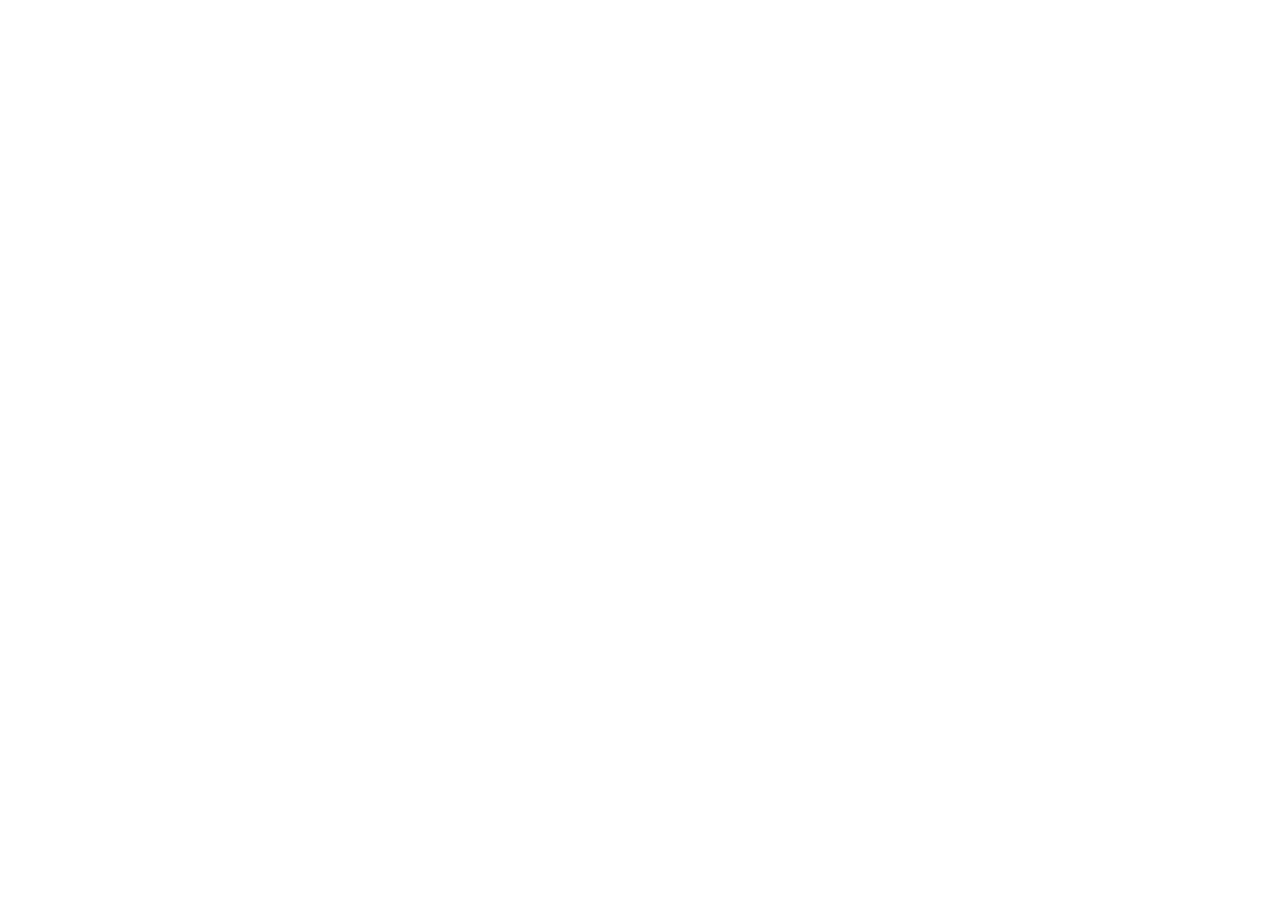
==== frontend/index.html @ 5fc74758 "initial commit" ====
<!doctype html>
<!--[if lt IE 7]>      <html class="no-js lt-ie9 lt-ie8 lt-ie7"> <![endif]-->
<!--[if IE 7]>         <html class="no-js lt-ie9 lt-ie8"> <![endif]-->
<!--[if IE 8]>         <html class="no-js lt-ie9"> <![endif]-->
<!--[if gt IE 8]>      <html class="no-js"> <!--<![endif]-->
<html>
  <head>
    <meta charset="utf-8" />
    <meta http-equiv="X-UA-Compatible" content="IE=edge" />
    <title></title>
    <meta name="description" content="" />
    <meta name="viewport" content="width=device-width, initial-scale=1" />
    <link rel="stylesheet" href="" />
  </head>
  <body>
    <!--[if lt IE 7]>
      <p class="browsehappy">
        You are using an <strong>outdated</strong> browser. Please
        <a href="#">upgrade your browser</a> to improve your experience.
      </p>
    <![endif]-->

    <script src="" async defer></script>
  </body>
</html>
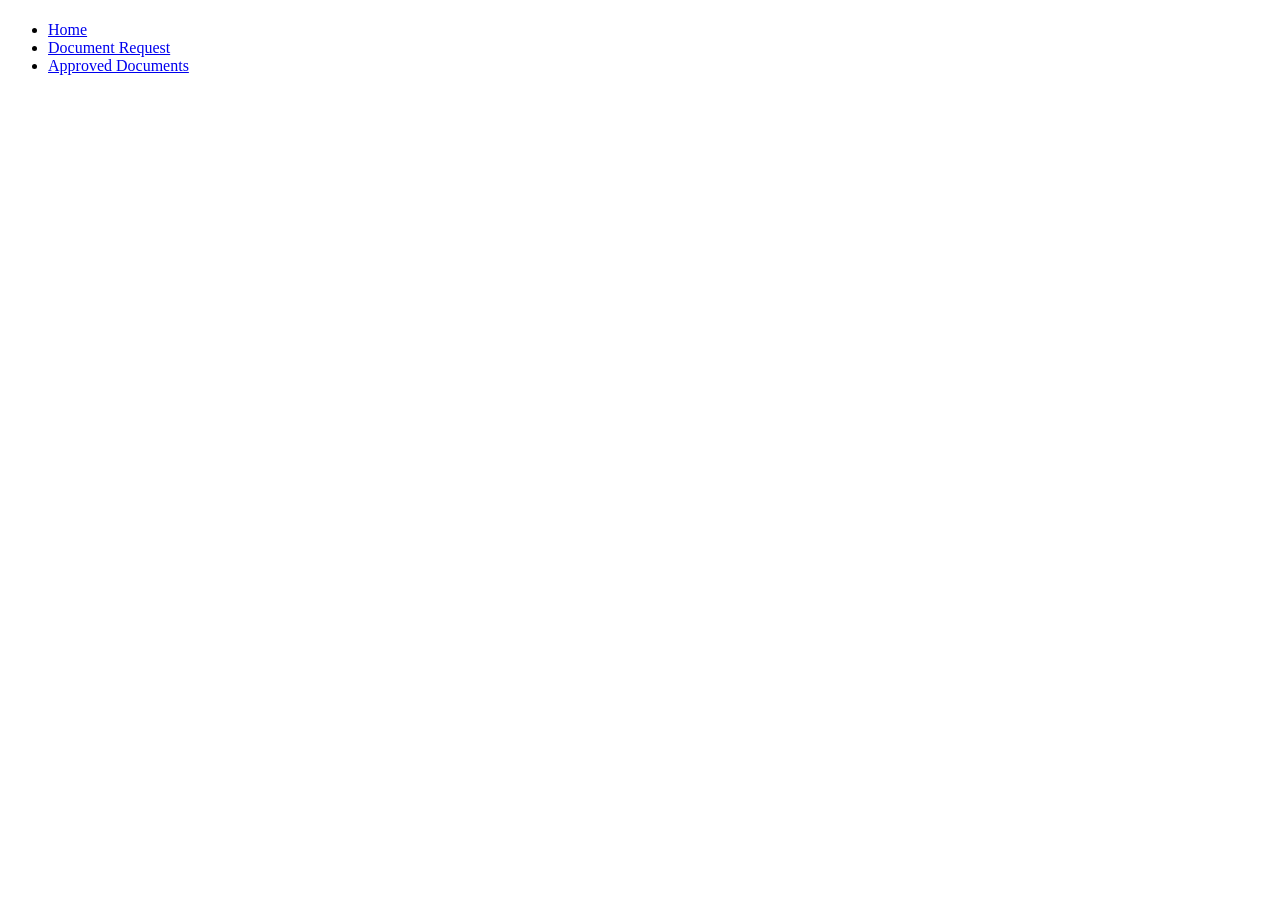
==== commit 8d20529e: "3" ====
--- a/frontend/index.html
+++ b/frontend/index.html
@@ -1,25 +1,35 @@
 <!doctype html>
-<!--[if lt IE 7]>      <html class="no-js lt-ie9 lt-ie8 lt-ie7"> <![endif]-->
-<!--[if IE 7]>         <html class="no-js lt-ie9 lt-ie8"> <![endif]-->
-<!--[if IE 8]>         <html class="no-js lt-ie9"> <![endif]-->
-<!--[if gt IE 8]>      <html class="no-js"> <!--<![endif]-->
 <html>
   <head>
     <meta charset="utf-8" />
     <meta http-equiv="X-UA-Compatible" content="IE=edge" />
-    <title></title>
+    <title>Blando</title>
     <meta name="description" content="" />
     <meta name="viewport" content="width=device-width, initial-scale=1" />
-    <link rel="stylesheet" href="" />
+    <link rel="stylesheet" href="styles.css" />
   </head>
   <body>
-    <!--[if lt IE 7]>
-      <p class="browsehappy">
-        You are using an <strong>outdated</strong> browser. Please
-        <a href="#">upgrade your browser</a> to improve your experience.
-      </p>
-    <![endif]-->
+        <header>
+            <h1></h1>
+            <nav>
+                <ul>
+                    <li><a href="Home.html">Home</a></li>
+                    <li><a href="Document-request.html">Document Request</a></li>
+                    <li><a href="Approved-documents.html">Approved Documents</a></li>
+                </ul>
+            </nav>
+        </header>
+
+        <section class="Home">
+            
+          
+        </section>
+
+        <main>
+
+        </main>
 
     <script src="" async defer></script>
   </body>
 </html>
+
